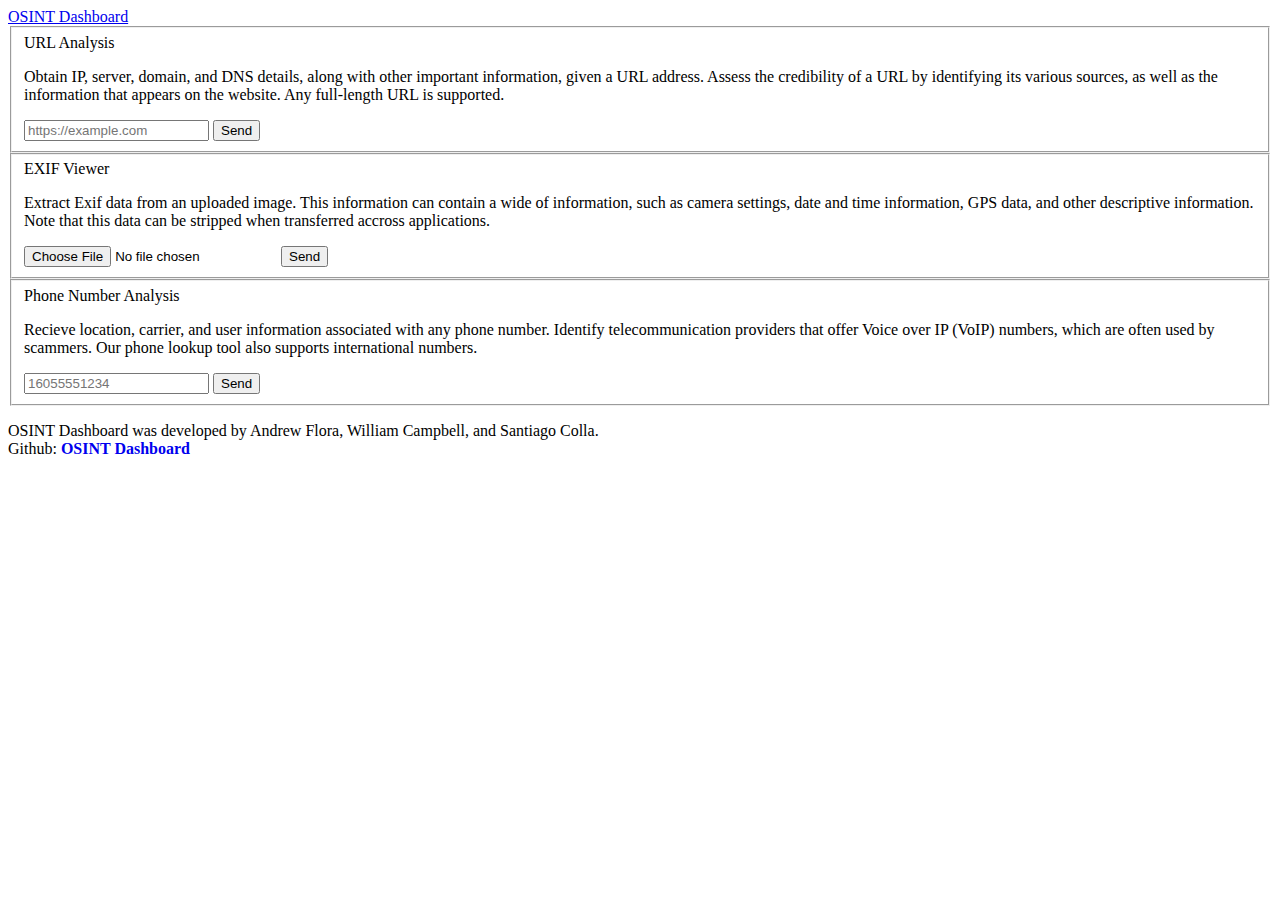
==== templates/index.html @ cd0858ae "Reformat of index page" ====
<!DOCTYPE html>
<html lang="en">
  <head>
    <meta charset="UTF-8" />
    <meta name="viewport" content="width=device-width, initial-scale=1.0" />
    <title>OSINT Dashboard</title>
    <link rel="stylesheet" href="static/styles.css" />
  </head>
  <body>
    <main class="wrapper">
        <div class="header">
            <div class="container">
                <a href="{{ url_for('index') }}" text-decoration: none; font-weight: bold;>OSINT Dashboard</a>
            </div>
        </div>
        <div class="container">
            <div class="row">
                <div class="column">
                    <form>
                        <fieldset>
                        <label for="userURL">URL Analysis</label>
                        <p>
                            Obtain IP, server, domain, and DNS details, along with other
                            important information, given a URL address. Assess the credibility of a
                            URL by identifying its various sources, as well as the information
                            that appears on the website. Any full-length URL is supported.
                        </p>
                        <div class="input-container">

                            <input type="text" placeholder="https://example.com" id="userURL">

                            <input class="button-primary" type="submit" value="Send">
                        </div>
                        </fieldset>
                    </form>
                </div>
                <div class="column">
                    <form>
                        <fieldset>
                        <label for="exifFile">EXIF Viewer</label>
                        <p>
                            Extract Exif data from an uploaded image. This information can
                            contain a wide of information, such as camera settings,
                            date and time information, GPS data, and other descriptive
                            information. Note that this data can be stripped when transferred
                            accross applications.
                        </p>
                        <div class="input-container">
                            <input type="file" id="exifFile" accept=".jpg,.jpeg,.png,.gif,.tiff">
                            <input class="button-primary" type="submit" value="Send">
                        </div>
                        </fieldset>
                    </form>
                </div>
                <div class="column">
                    <form>
                        <fieldset>
                        <label for="userPhone">Phone Number Analysis</label>
                        <p>
                            Recieve location, carrier, and user information associated with
                            any phone number. Identify telecommunication providers that offer
                            Voice over IP (VoIP) numbers, which are often used by scammers.
                            Our phone lookup tool also supports international numbers.
                        </p>
                        <div class="input-container">
                            <input type="tel" placeholder="16055551234" id="userPhone">
                            <input class="button-primary" type="submit" value="Send">
                        </div>
                        </fieldset>
                    </form>
                </div>
            </div>
            <div class="footer">
                <div class="container">
                    <p>
                        OSINT Dashboard was developed by Andrew Flora, William Campbell, and
                        Santiago Colla.<br />
                        Github:
                        <b>
                            <a
                            href="https://github.com/campwill/osint-dashboard"
                            style="text-decoration: none; font-weight: bold"
                            >OSINT Dashboard</a>
                        </b>
                    </p>
                </div>
            </div>
        </div>
        
    </main>

  </body>
</html>
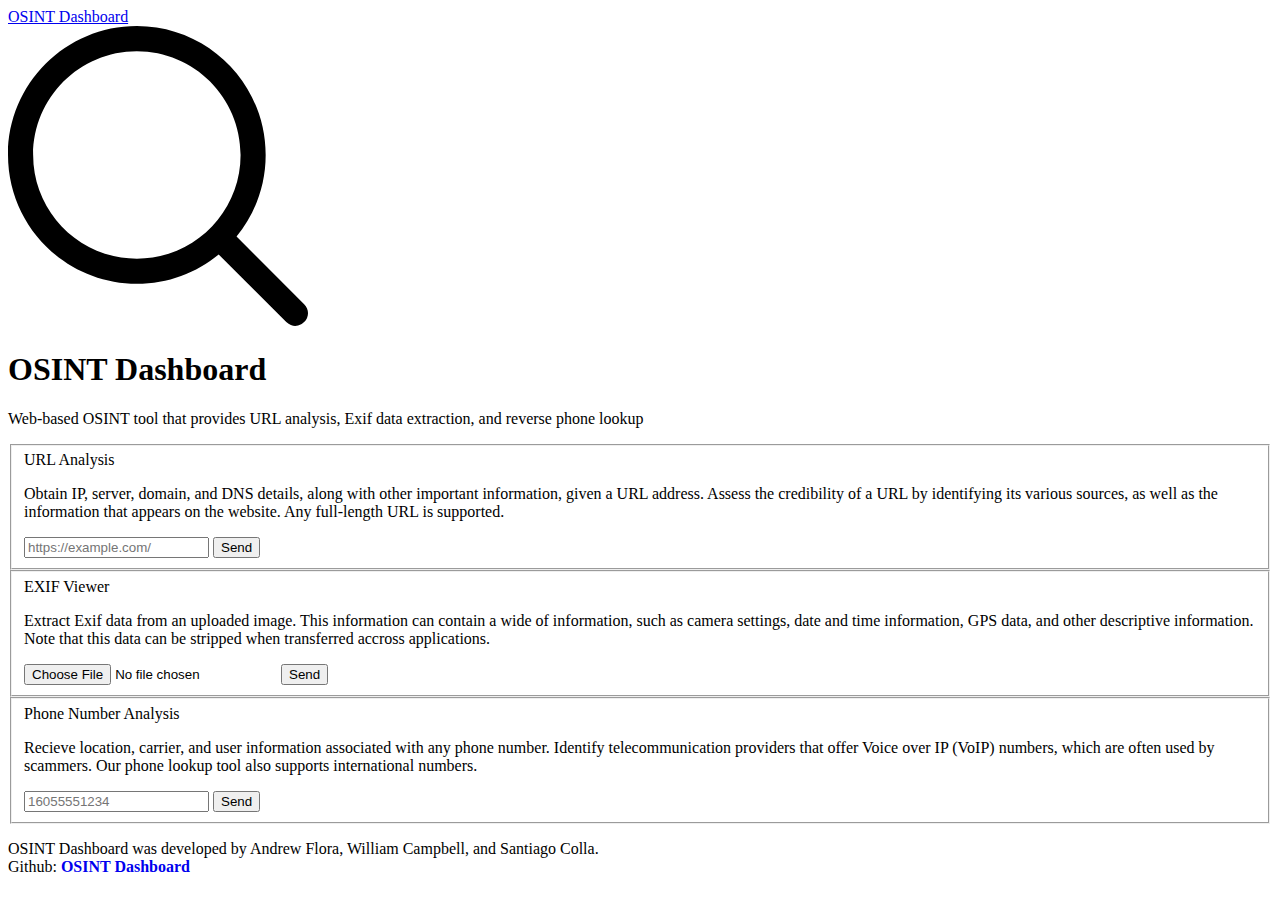
==== commit d25402c6: "SSE for web tool (UI in progress)" ====
--- a/templates/index.html
+++ b/templates/index.html
@@ -8,15 +8,33 @@
   </head>
   <body>
     <main class="wrapper">
-        <div class="header">
+        <div class="navigation">
             <div class="container">
                 <a href="{{ url_for('index') }}" text-decoration: none; font-weight: bold;>OSINT Dashboard</a>
             </div>
         </div>
+        <header class="header">
+          <section class="container">
+            <svg fill="#000000" height="300px" width="300px" version="1.1" id="Capa_1" xmlns="http://www.w3.org/2000/svg" xmlns:xlink="http://www.w3.org/1999/xlink" 
+              viewBox="0 0 490.4 490.4" xml:space="preserve">
+            <g>
+              <path d="M484.1,454.796l-110.5-110.6c29.8-36.3,47.6-82.8,47.6-133.4c0-116.3-94.3-210.6-210.6-210.6S0,94.496,0,210.796
+                s94.3,210.6,210.6,210.6c50.8,0,97.4-18,133.8-48l110.5,110.5c12.9,11.8,25,4.2,29.2,0C492.5,475.596,492.5,463.096,484.1,454.796z
+                M41.1,210.796c0-93.6,75.9-169.5,169.5-169.5s169.6,75.9,169.6,169.5s-75.9,169.5-169.5,169.5S41.1,304.396,41.1,210.796z"/>
+            </g>
+            </svg>
+
+            <h1 class="title">OSINT Dashboard</h1>
+            <p class="description">
+              Web-based OSINT tool that provides URL analysis, Exif data extraction, and reverse phone lookup
+            </p>
+          </section>
+
+        </header>
         <div class="container">
             <div class="row">
                 <div class="column">
-                    <form>
+                    <form method="get" action="/web_tool">
                         <fieldset>
                         <label for="userURL">URL Analysis</label>
                         <p>
@@ -27,9 +45,8 @@
                         </p>
                         <div class="input-container">
 
-                            <input type="text" placeholder="https://example.com" id="userURL">
-
-                            <input class="button-primary" type="submit" value="Send">
+                          <input class="form-control" name="web_input1" id="web_input1" placeholder="https://example.com/" pattern="(https?:\/\/)?(www\.)?.+\..+" required />
+                          <input class="button-primary" type="submit" value="Send">
                         </div>
                         </fieldset>
                     </form>
